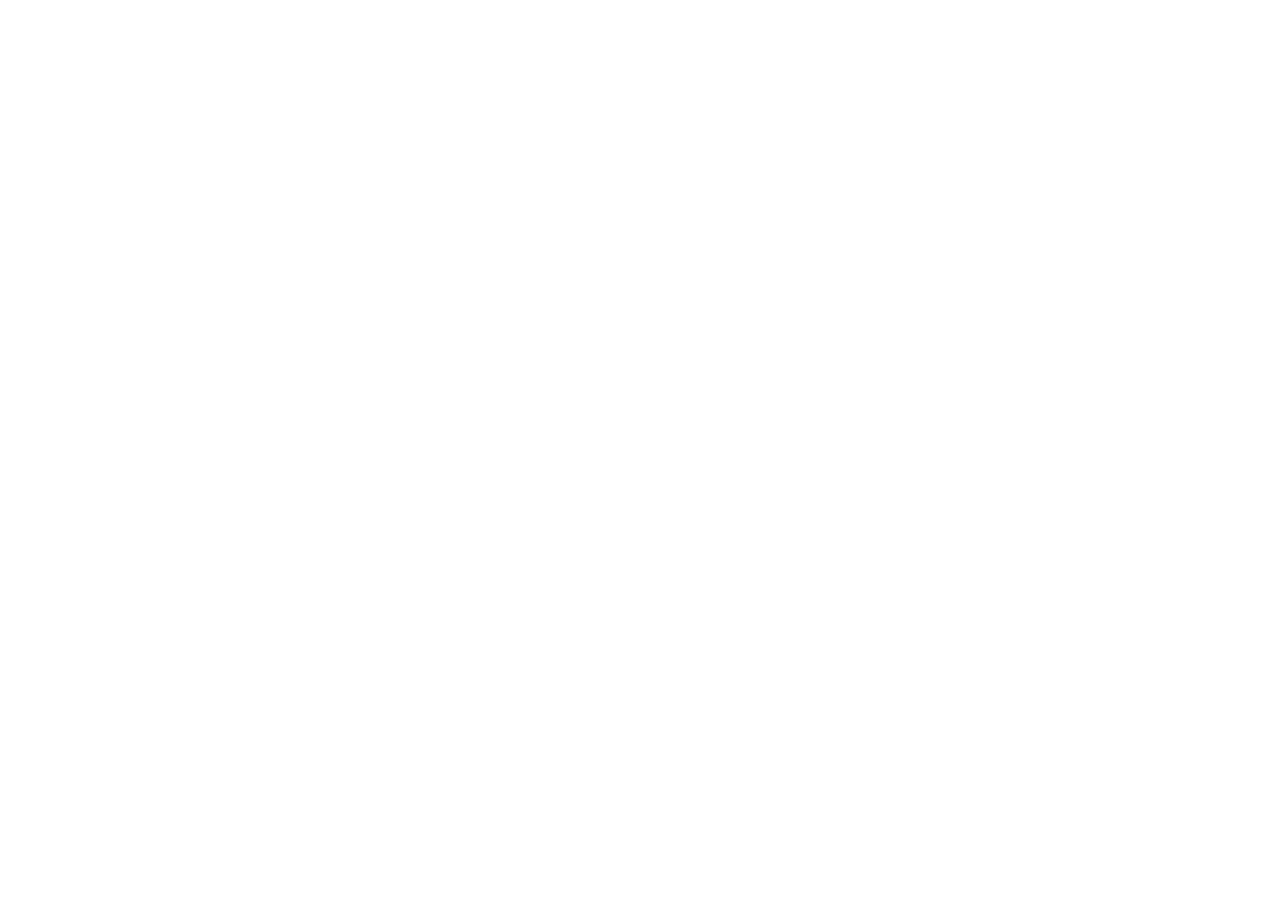
==== html/index.html @ d959773d "filer skapade och grundkod tillagt" ====
<!DOCTYPE html>
<html lang="sv-se">
<head>
    <meta charset="UTF-8">
    <meta name="viewport" content="width='device-width', initial-scale=1.0">
    <script defer src="https://kit.fontawsome.com/41c8b474e2.js" crossorigin="anonymous"></script>
    <link href="https://cdn.jsdelivr.net/npm/bootstrap@5.3.2/dist/css/bootstrap.min.css" rel="stylesheet" integrity="sha384-T3c6CoIi6uLrA9TneNEoa7RxnatzjcDSCmG1MXxSR1GAsXEV/Dwwykc2MPK8M2HN" crossorigin="anonymous">
    <title></title>
    <link rel="stylesheet" href="/html-css/css/style.css">
</head>
<body>


    <script src="/html-css/scripts/script.js"></script>
</body>
</html>
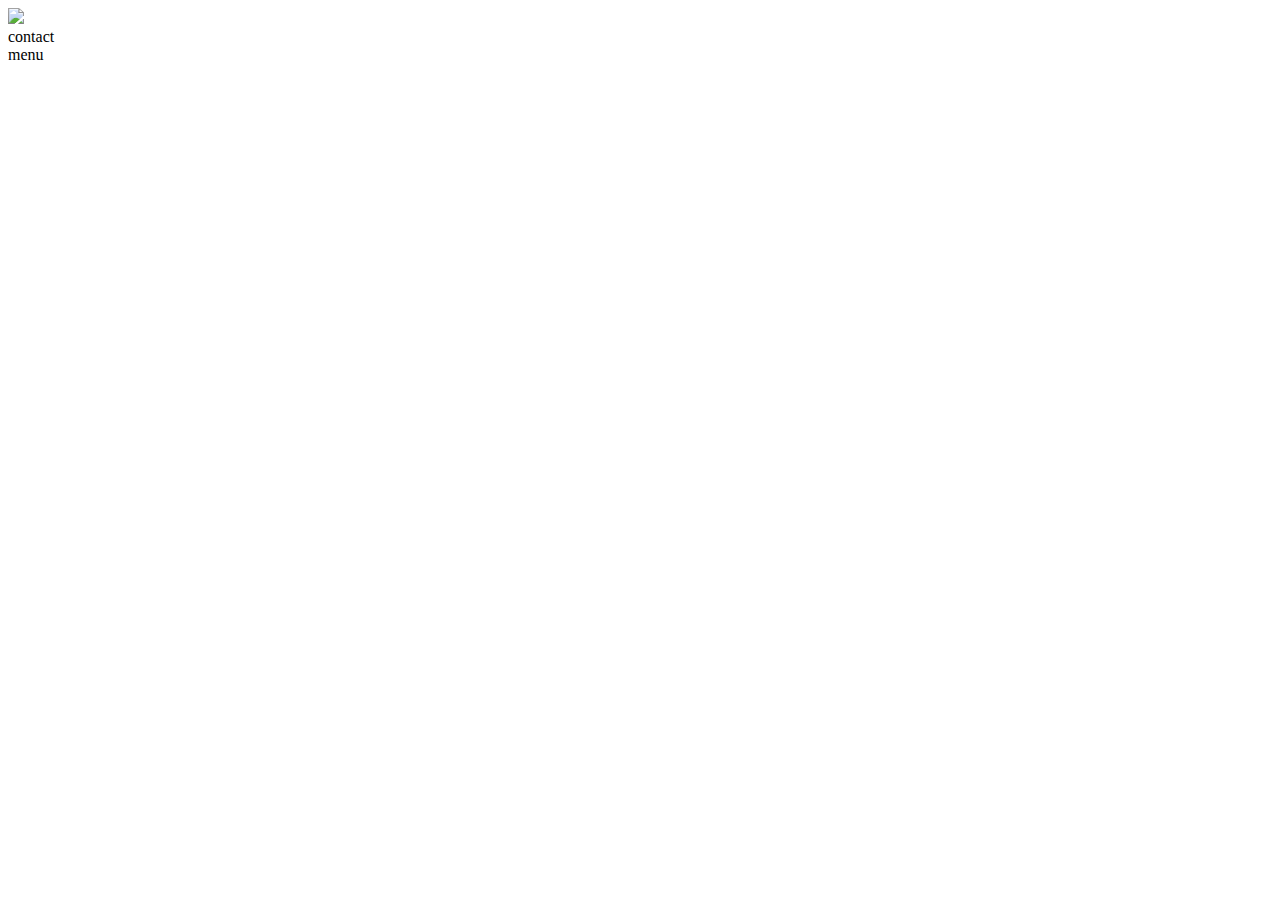
==== commit aac81104: "Början av header" ====
--- a/html/index.html
+++ b/html/index.html
@@ -10,7 +10,13 @@
 </head>
 <body>
 
+    <header>
+        <img src="/html-css/images/logotype.svg">
+        <div>
+            <div>contact</div>
+            <div>menu</div>
+        </div>
+    </header>
 
-    <script src="/html-css/scripts/script.js"></script>
 </body>
 </html>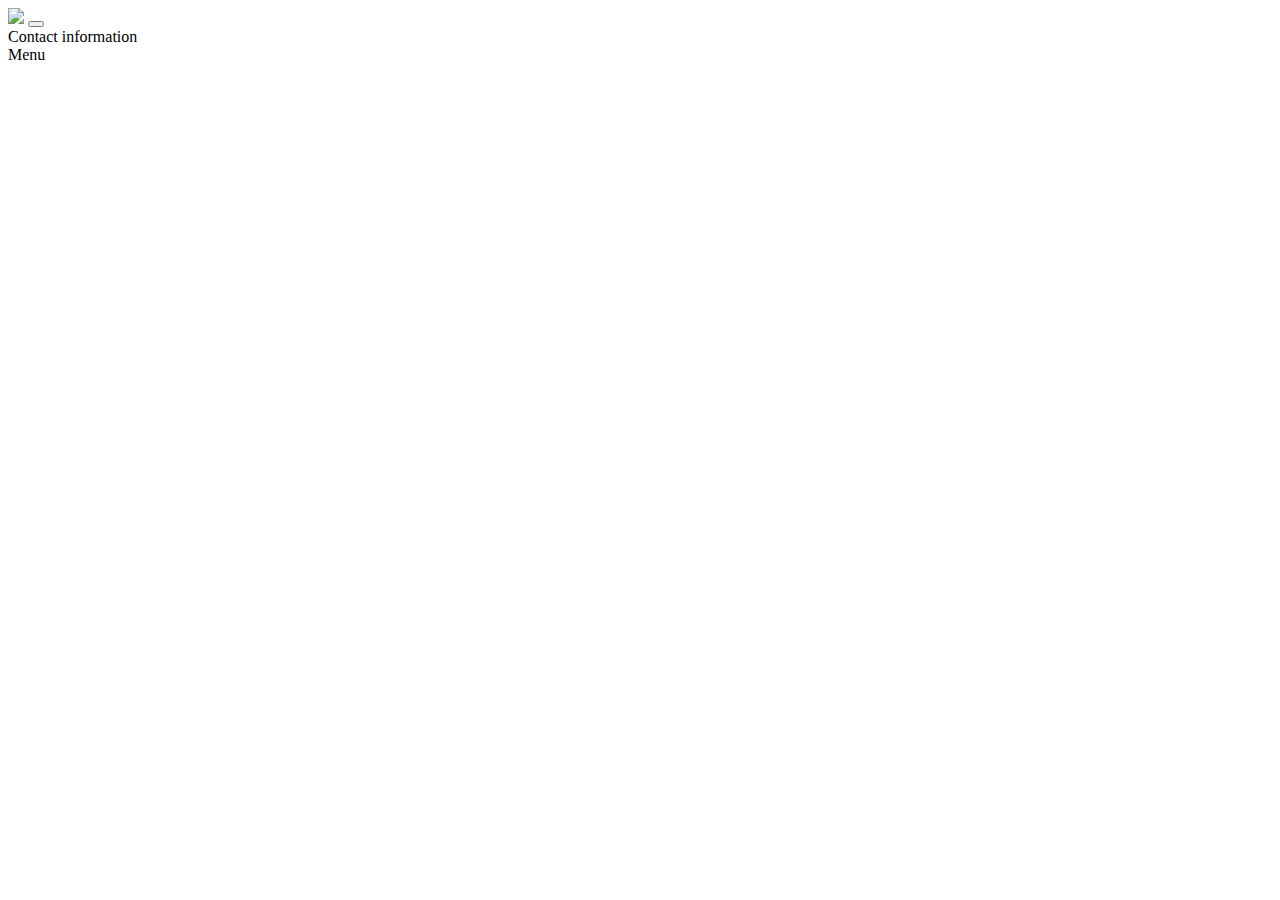
==== commit a30c8188: "Påbärjan av header" ====
--- a/html/index.html
+++ b/html/index.html
@@ -2,19 +2,23 @@
 <html lang="sv-se">
 <head>
     <meta charset="UTF-8">
-    <meta name="viewport" content="width='device-width', initial-scale=1.0">
-    <script defer src="https://kit.fontawsome.com/41c8b474e2.js" crossorigin="anonymous"></script>
+    <meta name="viewport" content="width=device-width, initial-scale=1.0">
+    <script src="https://kit.fontawesome.com/41c8b474e2.js" crossorigin="anonymous"></script>
     <link href="https://cdn.jsdelivr.net/npm/bootstrap@5.3.2/dist/css/bootstrap.min.css" rel="stylesheet" integrity="sha384-T3c6CoIi6uLrA9TneNEoa7RxnatzjcDSCmG1MXxSR1GAsXEV/Dwwykc2MPK8M2HN" crossorigin="anonymous">
+    <script src="https://cdn.jsdelivr.net/npm/bootstrap@5.3.2/dist/js/bootstrap.bundle.min.js" integrity="sha384-C6RzsynM9kWDrMNeT87bh95OGNyZPhcTNXj1NW7RuBCsyN/o0jlpcV8Qyq46cDfL" crossorigin="anonymous"></script>    
+    <link href="/html-css/css/style.css" rel="stylesheet">
     <title></title>
-    <link rel="stylesheet" href="/html-css/css/style.css">
 </head>
 <body>
 
     <header>
-        <img src="/html-css/images/logotype.svg">
-        <div>
-            <div>contact</div>
-            <div>menu</div>
+        <div class="container">
+            <img src="/html-css/images/logotype.svg">
+            <button class="menu-bars"><i class="fa-solid fa-bars-staggered"></i></button>
+            <div class="menu">
+                <div>Contact information</div>
+                <div>Menu</div>
+            </div>
         </div>
     </header>
 
